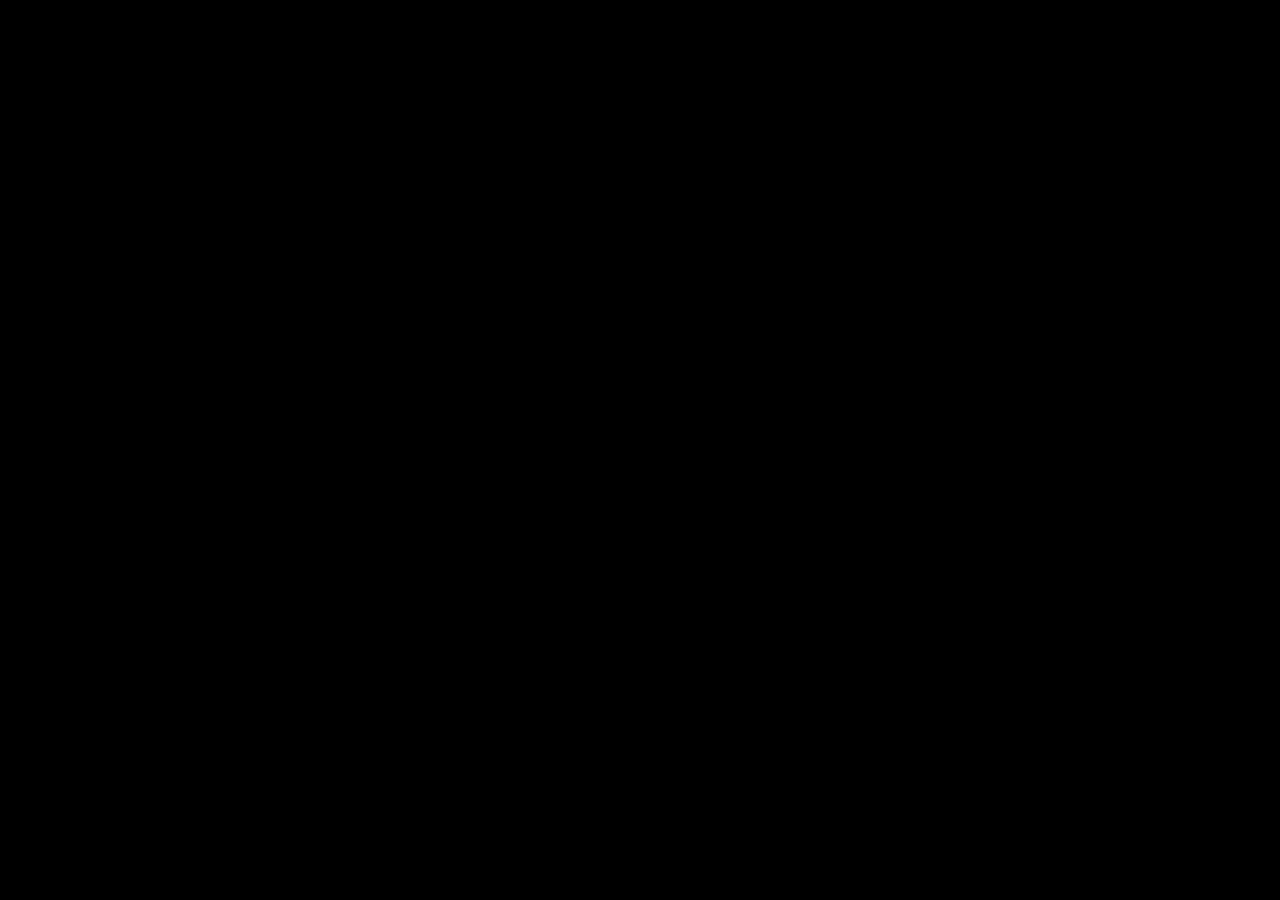
==== viewPost.html @ 44368ec3 "moved files around for a cleaner look" ====
<!DOCTYPE html>
<html lang="en">

<head>
    <meta charset="UTF-8">
    <meta name="viewport" content="width=device-width, initial-scale=1.0">
    <title>ViewPost</title>
    <style>
        header {
            display: flex;
            justify-content: center;
        }

        header button {
            background-color: rgb(44, 44, 44);
            border: 1px rgb(54, 54, 54) solid;
            border-radius: 10px;
            padding: 3px 15px 3px 15px;
            font-family: Arial, Helvetica, sans-serif;
            color: white;
        }

        body {
            background-color: black;
            color: white;
            font-family: Arial, Helvetica, sans-serif;
        }

        .post .heading-and-date {
            display: flex;
            gap: 5px;
            flex-direction: column;
            align-items: center;
            justify-content: center;
            margin-top: 10px;
        }

        .post .heading-and-date h1 {
            margin: 0;
        }

        .post p {
            max-width: 160ch;
        }

        hr {
            width: 160ch;
            max-width: 100%;
            background-color: white;
        }

        .comments {
            margin-top: 25px;
        }

        .comment-object {
            display: flex;
            flex-direction: column;
            gap: 5px;
            margin-bottom: 25px;
        }

        .comment-object p {
            padding: 0;
            margin: 0;
            max-width: 160ch;
        }

        .comment-object .date-commented {
            font-size: 10px;
        }

        form {
            display: flex;
            justify-content: center;
            flex-direction: column;
            align-items: center;
        }

        textarea {
            font-family: Arial, Helvetica, sans-serif;
            color: rgb(212, 212, 212);
            background-color: rgb(24, 24, 24);
            border: 0;
            border-radius: 15px;
            width: 80ch;
            max-width: 80%;
            height: 200px;
            resize: none;
            padding: 10px;
            scrollbar-width: thin;
            scrollbar-color: rgb(212, 212, 212) rgba(0, 0, 0, 0);
        }

        main {
            display: flex;
            flex-direction: column;
            justify-content: center;
            align-items: center;
        }
    </style>
</head>

<body>
    <template class="comment-template">
        <div class="comment-object">
            <span class="date-commented"></span>
            <!-- <p class="comment-text"></p> -->
        </div>
    </template>
    <header>
        <button onclick="window.location.href = './index.html'">Home</button>
    </header>
    <main>
        <div class="post">
            <div class="heading-and-date">
                <h1></h1>
                <span></span>
            </div>
            <!-- <p></p> -->
        </div>
        <hr>
        <div class="comment-submission">
            <form>
                <textarea name="comment"></textarea>
                <input type="submit" value="Comment">
            </form>
        </div>
        <div class="comments"></div>
    </main>
    <script>
        const nlrgx = /\r\n|\n/g

        const post_id = new URLSearchParams(window.location.search).get("post_id")
        const form = document.querySelector(".comment-submission form")
        form.addEventListener('submit', function (e) {
            e.preventDefault()
            const text = form.querySelector("textarea").value
            if (text !== "") {
                postComment(post_id, text)
            }
        })

        function displayPostHelper(postContent) {
            const splitParagraphs = postContent.split(nlrgx)
            for (const p of splitParagraphs) {
                const newP = document.createElement("p")
                newP.textContent = p
                document.querySelector(".post").append(newP)
            }
        }
        function displayPost(postObject) {
            document.querySelector(".post .heading-and-date h1").textContent = postObject.title
            document.querySelector(".post .heading-and-date span").textContent = new Date(`${postObject.date_posted}`).toLocaleDateString()
            // document.querySelector(".post p").textContent = postObject.body
            displayPostHelper(postObject.body)
        }
        function displayCommentHelper(commentContainerClone, commentContent) {
            const splitParagraphs = commentContent.split(nlrgx)
            for (const p of splitParagraphs) {
                const newP = document.createElement("p")
                newP.textContent = p
                newP.classList.add("comment-text")
                commentContainerClone.append(newP)
            }
        }
        function displayComment(commentObject) {
            const template = document.querySelector(".comment-template")
            const commentContainerClone = template.content.cloneNode(true).querySelector("*")
            // commentContainerClone.querySelector(".comment-object .comment-text").textContent = commentObject.comment
            commentContainerClone.querySelector(".comment-object .date-commented").textContent = commentObject.date_commented
            displayCommentHelper(commentContainerClone, commentObject.comment)
            document.querySelector(".comments").append(commentContainerClone)
        }

        async function postComment(post_id, comment) {
            try {
                const formData = new FormData()
                formData.set("post_id", post_id)
                formData.set("comment", comment)
                const data = await fetch("http://localhost:3000/apis/postComment.php",
                    {
                        method: "POST",
                        body: formData
                    }
                )
                if (!data.ok) {
                    throw new Error(await data.text())
                }
                const response = await data.json()
                console.log(response)
                document.querySelector(".comments").querySelectorAll(":scope > *").forEach(e => e.remove())
                form.querySelector("textarea").value = ""
                getCommentsFromPostId(post_id)
            } catch (err) {
                throw new Error(err.message)
            }
        }


        async function getCommentsFromPostId(post_id) {
            try {
                const formData = new FormData()
                formData.set("post_id", post_id)
                const data = await fetch("http://localhost:3000/apis/getCommentsFromPostId.php",
                    {
                        method: "POST",
                        body: formData
                    }
                )
                if (!data.ok) {
                    throw new Error("fetch failed")
                }
                const response = await data.json()
                console.log(response)
                // displayComment(response)
                for (const comment of response.data) {
                    displayComment(comment)
                }
            } catch (err) {
                throw new Error(err.message)
            }
        }
        async function getPostFromId(post_id) {
            try {
                const formData = new FormData()
                formData.set("post_id", post_id)
                const data = await fetch("http://localhost:3000/apis/getPostFromId.php",
                    {
                        method: "POST",
                        body: formData
                    }
                )
                if (!data.ok) {
                    throw new Error("fetch failed")
                }
                const response = await data.json()
                console.log(response)
                displayPost(response.data)
            } catch (err) {
                displayPost({ title: "Error.", "body": "This post no longer exists." })
                throw new Error(err.message)
            }
        }
        if (post_id !== null) {
            getPostFromId(post_id)
            getCommentsFromPostId(post_id)
        } else {
            window.location.href = "./index.html"
        }
    </script>
</body>

</html>
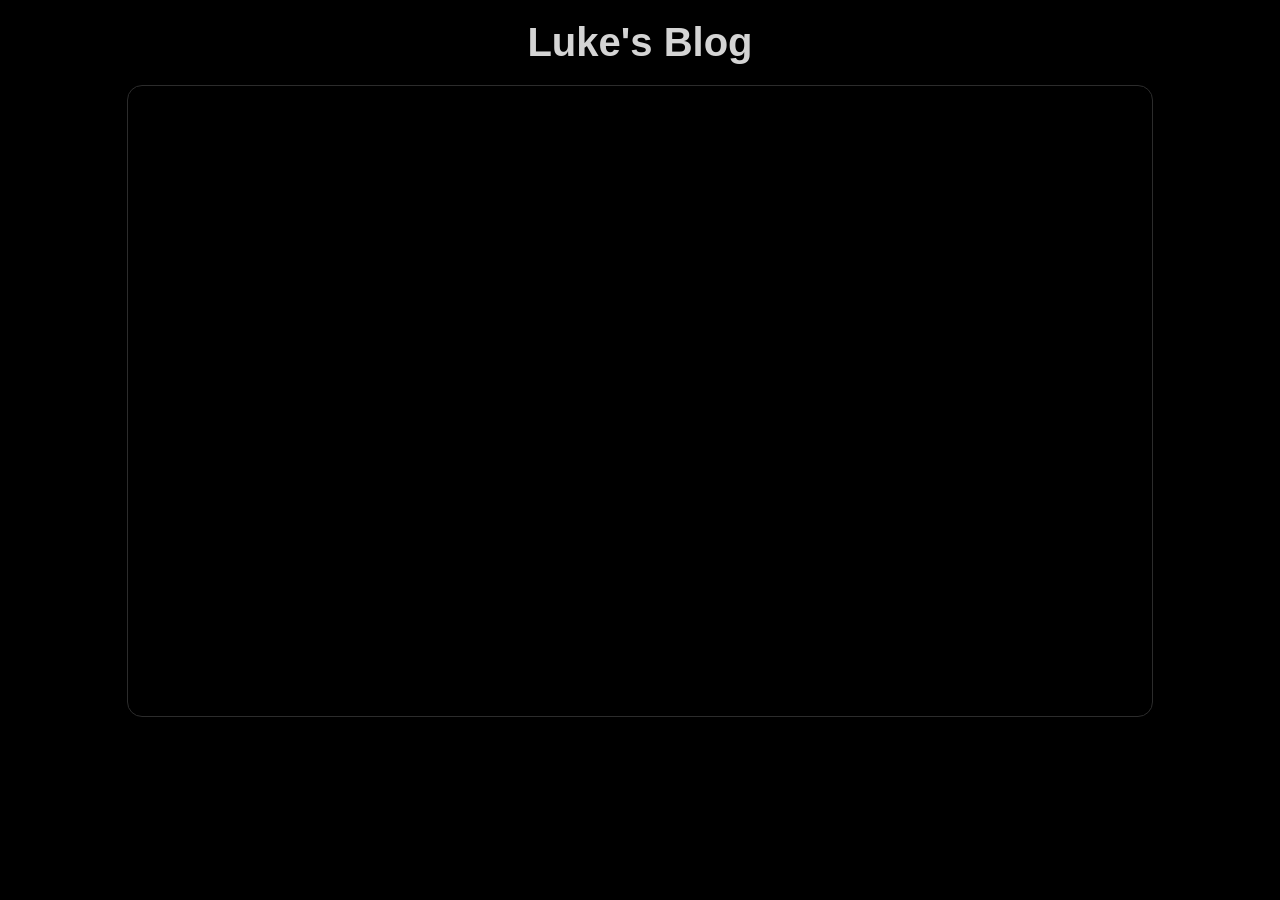
==== commit 0ebad2d7: "updating CSS of the blog" ====
--- a/viewPost.html
+++ b/viewPost.html
@@ -6,98 +6,7 @@
     <meta name="viewport" content="width=device-width, initial-scale=1.0">
     <title>ViewPost</title>
     <style>
-        header {
-            display: flex;
-            justify-content: center;
-        }
-
-        header button {
-            background-color: rgb(44, 44, 44);
-            border: 1px rgb(54, 54, 54) solid;
-            border-radius: 10px;
-            padding: 3px 15px 3px 15px;
-            font-family: Arial, Helvetica, sans-serif;
-            color: white;
-        }
-
-        body {
-            background-color: black;
-            color: white;
-            font-family: Arial, Helvetica, sans-serif;
-        }
-
-        .post .heading-and-date {
-            display: flex;
-            gap: 5px;
-            flex-direction: column;
-            align-items: center;
-            justify-content: center;
-            margin-top: 10px;
-        }
-
-        .post .heading-and-date h1 {
-            margin: 0;
-        }
-
-        .post p {
-            max-width: 160ch;
-        }
-
-        hr {
-            width: 160ch;
-            max-width: 100%;
-            background-color: white;
-        }
-
-        .comments {
-            margin-top: 25px;
-        }
-
-        .comment-object {
-            display: flex;
-            flex-direction: column;
-            gap: 5px;
-            margin-bottom: 25px;
-        }
-
-        .comment-object p {
-            padding: 0;
-            margin: 0;
-            max-width: 160ch;
-        }
-
-        .comment-object .date-commented {
-            font-size: 10px;
-        }
-
-        form {
-            display: flex;
-            justify-content: center;
-            flex-direction: column;
-            align-items: center;
-        }
-
-        textarea {
-            font-family: Arial, Helvetica, sans-serif;
-            color: rgb(212, 212, 212);
-            background-color: rgb(24, 24, 24);
-            border: 0;
-            border-radius: 15px;
-            width: 80ch;
-            max-width: 80%;
-            height: 200px;
-            resize: none;
-            padding: 10px;
-            scrollbar-width: thin;
-            scrollbar-color: rgb(212, 212, 212) rgba(0, 0, 0, 0);
-        }
-
-        main {
-            display: flex;
-            flex-direction: column;
-            justify-content: center;
-            align-items: center;
-        }
+       
     </style>
 </head>
 
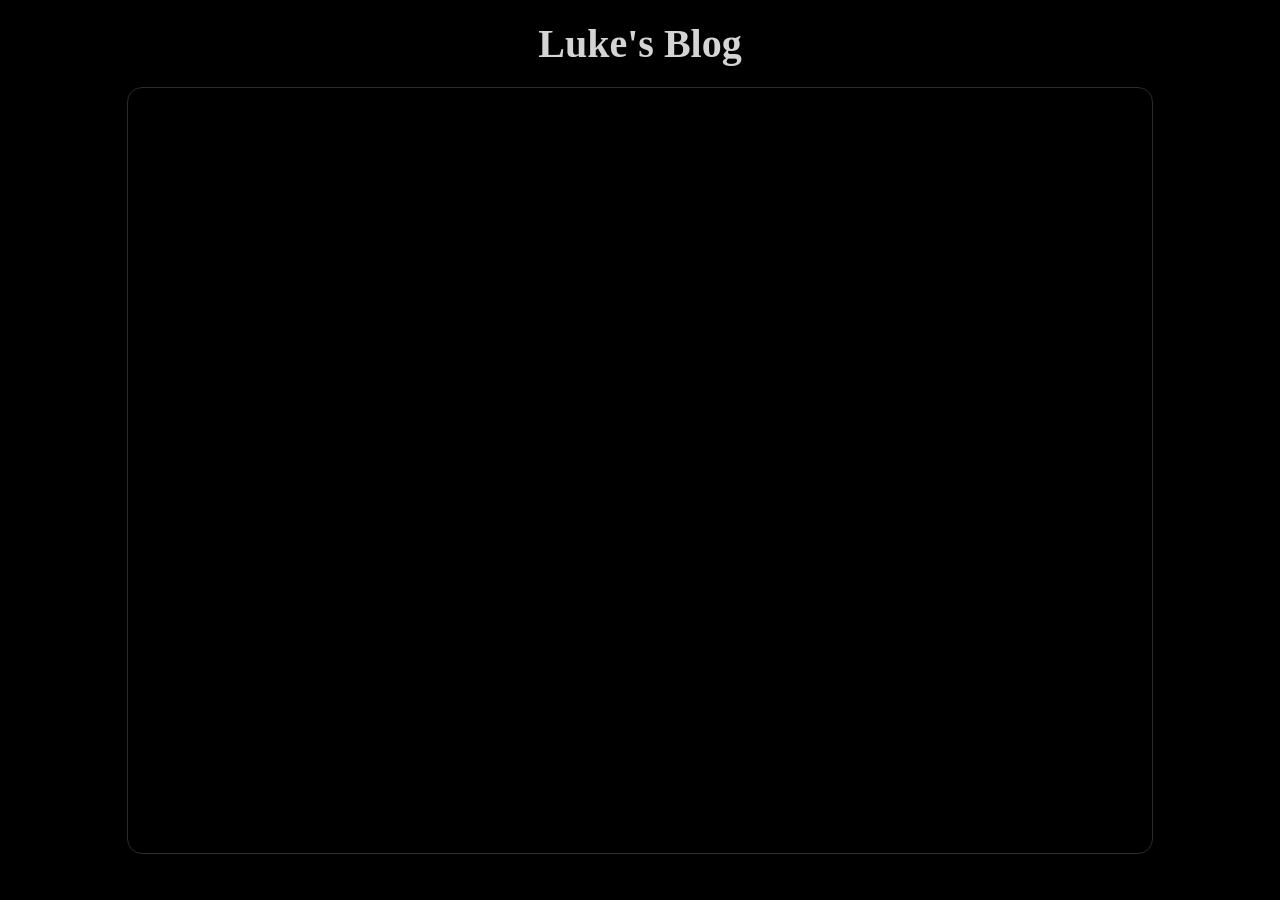
==== commit e9197b14: "wip css for viewpost" ====
--- a/viewPost.html
+++ b/viewPost.html
@@ -5,9 +5,9 @@
     <meta charset="UTF-8">
     <meta name="viewport" content="width=device-width, initial-scale=1.0">
     <title>ViewPost</title>
-    <style>
-       
-    </style>
+    <link rel="stylesheet" href="assets/main.css">
+    <link rel="stylesheet" href="assets/viewpost.CSS">
+
 </head>
 
 <body>
@@ -17,25 +17,40 @@
             <!-- <p class="comment-text"></p> -->
         </div>
     </template>
+    <!-- <header>
+        <button onclick="window.location.href = './index.html'">Home</button>
+    </header> -->
     <header>
-        <button onclick="window.location.href = './index.html'">Home</button>
+        <div class="heading">
+            <a href="./index.html">
+                <h1>Luke's Blog</h1>
+            </a>
+        </div>
     </header>
     <main>
-        <div class="post">
-            <div class="heading-and-date">
-                <h1></h1>
-                <span></span>
+        <div class="main-post-wrapper">
+            <div class="post-wrapper">
+                <div class="post">
+                    <div class="heading-and-date">
+                        <h1></h1>
+                        <span></span>
+                    </div>
+                    <!-- <hr> -->
+
+                    <div class="paragraphs">
+                        <!-- filled by javascript -->
+                    </div>
+                </div>
+                <hr>
+                <div class="comment-submission">
+                    <form>
+                        <textarea name="comment"></textarea>
+                        <input type="submit" value="Comment">
+                    </form>
+                </div>
+                <div class="comments"></div>
             </div>
-            <!-- <p></p> -->
         </div>
-        <hr>
-        <div class="comment-submission">
-            <form>
-                <textarea name="comment"></textarea>
-                <input type="submit" value="Comment">
-            </form>
-        </div>
-        <div class="comments"></div>
     </main>
     <script>
         const nlrgx = /\r\n|\n/g
@@ -55,7 +70,7 @@
             for (const p of splitParagraphs) {
                 const newP = document.createElement("p")
                 newP.textContent = p
-                document.querySelector(".post").append(newP)
+                document.querySelector(".post .paragraphs").append(newP)
             }
         }
         function displayPost(postObject) {
--- a/assets/main.css
+++ b/assets/main.css
@@ -0,0 +1,43 @@
+/* global stylesheet rules i guess */
+:root {
+    --bg-color: rgb(0, 0, 0);
+    --text-color: rgb(212, 212, 212)
+}
+
+* {
+    margin: 0px;
+    padding: 0px;
+}
+
+body {
+    background-color: var(--bg-color);
+    color: var(--text-color);
+    font-family: 'Times New Roman', Times, serif;
+    /* font-family: Arial, Helvetica, sans-serif; */
+}
+
+header {
+    display: grid;
+    place-items: center;
+    margin-top: 20px;
+    margin-bottom: 20px;
+
+    a {
+        text-decoration: none;
+        color: var(--text-color);
+
+        h1 {
+            transition: all 0.25s;
+            font-size: 2.5rem;
+        }
+
+        h1:hover {
+            /* transform: scale(1.1, 1); */
+            /* color: rgb(255, 252, 252) */
+            text-shadow: 2px 2px rgba(153, 150, 150, 0.5);
+
+        }
+    }
+}
+
+
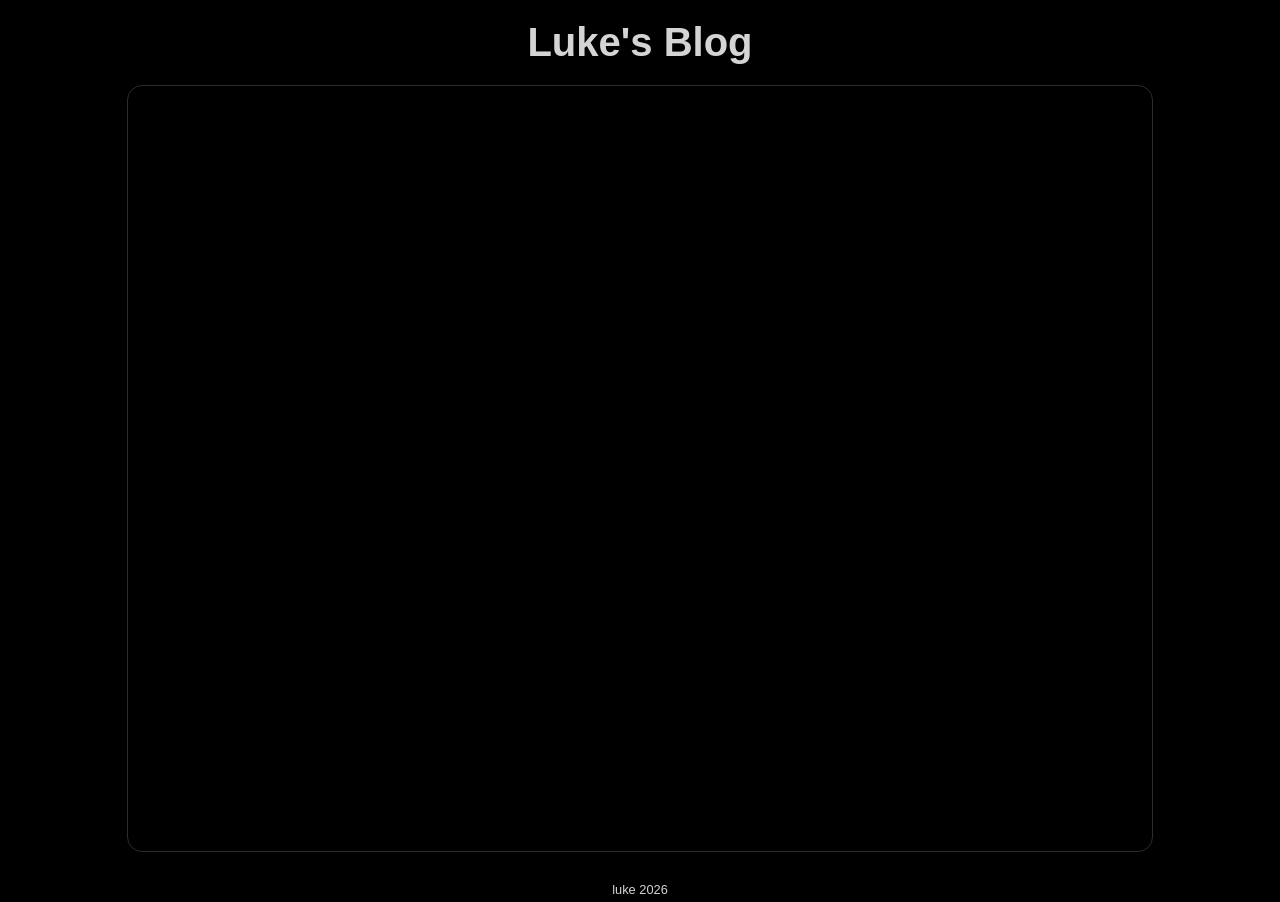
==== commit 90ae1642: "jfisjejif" ====
--- a/viewPost.html
+++ b/viewPost.html
@@ -52,6 +52,11 @@
             </div>
         </div>
     </main>
+    <footer>
+        <div class="footer-div">
+            <p>luke 2026</p>
+        </div>
+    </footer>
     <script>
         const nlrgx = /\r\n|\n/g
 
@@ -65,11 +70,59 @@
             }
         })
 
+        function turnTextIntoSpans(text) {
+            const spans = []
+
+            // if (text.trim() === "") {
+            //     return spans
+            // }
+
+            const split = text.split(" ")
+            const breakOn = 18;
+            let queue = ""
+            for (let i = 0; i < split.length; i++) {
+                const word = split[i]
+                if (word.length > breakOn) {
+                    if (queue !== "") {
+                        const span = document.createElement("span")
+                        span.textContent = queue
+                        spans.push(span)
+                    }
+                    const longSpan = document.createElement("span")
+                    longSpan.classList.add("force-break")
+                    longSpan.textContent = word + ((i < split.length - 1) ? " " : "")
+                    spans.push(longSpan)
+                    queue = "";
+                } else {
+                    // console.log(word)
+                    if (word === "") {
+                        queue += "\u00A0"
+                    } else {
+                        queue += word
+                    }
+                    if (i < split.length - 1) {
+                        queue += " "
+                    }
+                }
+            }
+            if (queue !== "") {
+                const span = document.createElement("span")
+                span.textContent = queue
+                spans.push(span)
+            }
+            return spans
+        }
+
         function displayPostHelper(postContent) {
             const splitParagraphs = postContent.split(nlrgx)
             for (const p of splitParagraphs) {
                 const newP = document.createElement("p")
-                newP.textContent = p
+                newP.lang = "en"
+                const spans = turnTextIntoSpans(p)
+                spans.forEach(span => {
+                    newP.append(span)
+                })
+                // newP.textContent = p
                 document.querySelector(".post .paragraphs").append(newP)
             }
         }
@@ -83,7 +136,11 @@
             const splitParagraphs = commentContent.split(nlrgx)
             for (const p of splitParagraphs) {
                 const newP = document.createElement("p")
-                newP.textContent = p
+                // newP.textContent = p
+                const spans = turnTextIntoSpans(p)
+                spans.forEach(span => {
+                    newP.append(span)
+                })
                 newP.classList.add("comment-text")
                 commentContainerClone.append(newP)
             }
--- a/assets/main.css
+++ b/assets/main.css
@@ -12,8 +12,11 @@
 body {
     background-color: var(--bg-color);
     color: var(--text-color);
-    font-family: 'Times New Roman', Times, serif;
-    /* font-family: Arial, Helvetica, sans-serif; */
+    /* font-family: 'Times New Roman', Times, serif; */
+    font-family: Arial, Helvetica, sans-serif;
+    min-height: 100vh;
+    display: flex;
+    flex-direction: column;
 }
 
 header {
@@ -29,6 +32,7 @@
         h1 {
             transition: all 0.25s;
             font-size: 2.5rem;
+            text-align: center;
         }
 
         h1:hover {
@@ -41,3 +45,23 @@
 }
 
 
+footer {
+    width: 100%;
+    margin-top: 25px;
+    flex-grow: 1;
+    display: flex;
+    flex-direction: column;
+    justify-content: end;
+    .footer-div {
+        /* align-items: end; */
+        height: 25px;
+        /* background-color: white; */
+        display: flex;
+        justify-content: center;
+        align-items: center;
+        p {
+            font-size: 0.8rem;
+        }
+        
+    }
+}
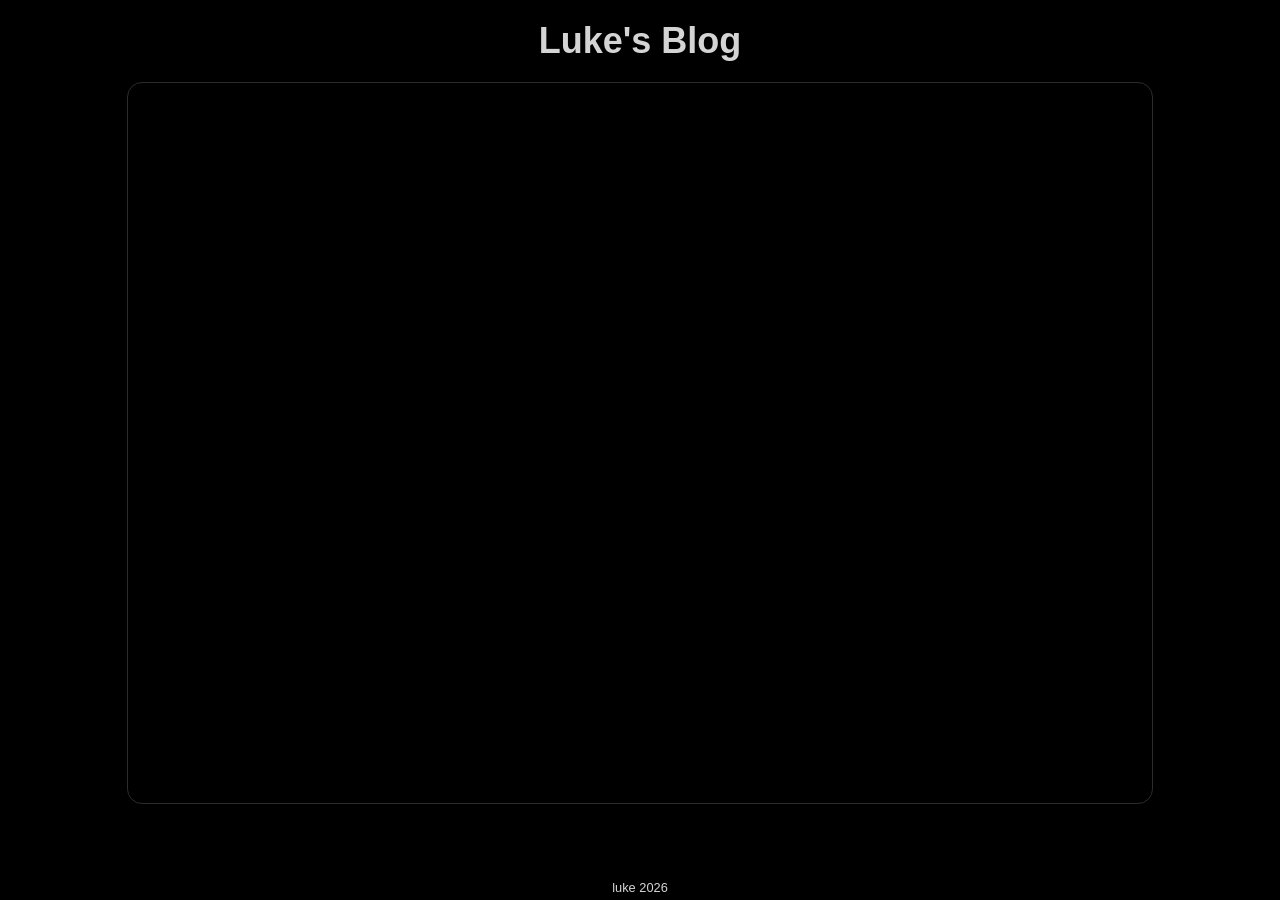
==== commit 1b308528: "CSS changes to mobile scaling and font sizes, moved fJS functions to seperate files, fixed fetch lin" ====
--- a/viewPost.html
+++ b/viewPost.html
@@ -7,7 +7,7 @@
     <title>ViewPost</title>
     <link rel="stylesheet" href="assets/main.css">
     <link rel="stylesheet" href="assets/viewpost.CSS">
-
+    <script src="js/viewPost.js"></script>
 </head>
 
 <body>
@@ -59,7 +59,6 @@
     </footer>
     <script>
         const nlrgx = /\r\n|\n/g
-
         const post_id = new URLSearchParams(window.location.search).get("post_id")
         const form = document.querySelector(".comment-submission form")
         form.addEventListener('submit', function (e) {
@@ -70,159 +69,7 @@
             }
         })
 
-        function turnTextIntoSpans(text) {
-            const spans = []
-
-            // if (text.trim() === "") {
-            //     return spans
-            // }
-
-            const split = text.split(" ")
-            const breakOn = 18;
-            let queue = ""
-            for (let i = 0; i < split.length; i++) {
-                const word = split[i]
-                if (word.length > breakOn) {
-                    if (queue !== "") {
-                        const span = document.createElement("span")
-                        span.textContent = queue
-                        spans.push(span)
-                    }
-                    const longSpan = document.createElement("span")
-                    longSpan.classList.add("force-break")
-                    longSpan.textContent = word + ((i < split.length - 1) ? " " : "")
-                    spans.push(longSpan)
-                    queue = "";
-                } else {
-                    // console.log(word)
-                    if (word === "") {
-                        queue += "\u00A0"
-                    } else {
-                        queue += word
-                    }
-                    if (i < split.length - 1) {
-                        queue += " "
-                    }
-                }
-            }
-            if (queue !== "") {
-                const span = document.createElement("span")
-                span.textContent = queue
-                spans.push(span)
-            }
-            return spans
-        }
-
-        function displayPostHelper(postContent) {
-            const splitParagraphs = postContent.split(nlrgx)
-            for (const p of splitParagraphs) {
-                const newP = document.createElement("p")
-                newP.lang = "en"
-                const spans = turnTextIntoSpans(p)
-                spans.forEach(span => {
-                    newP.append(span)
-                })
-                // newP.textContent = p
-                document.querySelector(".post .paragraphs").append(newP)
-            }
-        }
-        function displayPost(postObject) {
-            document.querySelector(".post .heading-and-date h1").textContent = postObject.title
-            document.querySelector(".post .heading-and-date span").textContent = new Date(`${postObject.date_posted}`).toLocaleDateString()
-            // document.querySelector(".post p").textContent = postObject.body
-            displayPostHelper(postObject.body)
-        }
-        function displayCommentHelper(commentContainerClone, commentContent) {
-            const splitParagraphs = commentContent.split(nlrgx)
-            for (const p of splitParagraphs) {
-                const newP = document.createElement("p")
-                // newP.textContent = p
-                const spans = turnTextIntoSpans(p)
-                spans.forEach(span => {
-                    newP.append(span)
-                })
-                newP.classList.add("comment-text")
-                commentContainerClone.append(newP)
-            }
-        }
-        function displayComment(commentObject) {
-            const template = document.querySelector(".comment-template")
-            const commentContainerClone = template.content.cloneNode(true).querySelector("*")
-            // commentContainerClone.querySelector(".comment-object .comment-text").textContent = commentObject.comment
-            commentContainerClone.querySelector(".comment-object .date-commented").textContent = commentObject.date_commented
-            displayCommentHelper(commentContainerClone, commentObject.comment)
-            document.querySelector(".comments").append(commentContainerClone)
-        }
-
-        async function postComment(post_id, comment) {
-            try {
-                const formData = new FormData()
-                formData.set("post_id", post_id)
-                formData.set("comment", comment)
-                const data = await fetch("http://localhost:3000/apis/postComment.php",
-                    {
-                        method: "POST",
-                        body: formData
-                    }
-                )
-                if (!data.ok) {
-                    throw new Error(await data.text())
-                }
-                const response = await data.json()
-                console.log(response)
-                document.querySelector(".comments").querySelectorAll(":scope > *").forEach(e => e.remove())
-                form.querySelector("textarea").value = ""
-                getCommentsFromPostId(post_id)
-            } catch (err) {
-                throw new Error(err.message)
-            }
-        }
-
-
-        async function getCommentsFromPostId(post_id) {
-            try {
-                const formData = new FormData()
-                formData.set("post_id", post_id)
-                const data = await fetch("http://localhost:3000/apis/getCommentsFromPostId.php",
-                    {
-                        method: "POST",
-                        body: formData
-                    }
-                )
-                if (!data.ok) {
-                    throw new Error("fetch failed")
-                }
-                const response = await data.json()
-                console.log(response)
-                // displayComment(response)
-                for (const comment of response.data) {
-                    displayComment(comment)
-                }
-            } catch (err) {
-                throw new Error(err.message)
-            }
-        }
-        async function getPostFromId(post_id) {
-            try {
-                const formData = new FormData()
-                formData.set("post_id", post_id)
-                const data = await fetch("http://localhost:3000/apis/getPostFromId.php",
-                    {
-                        method: "POST",
-                        body: formData
-                    }
-                )
-                if (!data.ok) {
-                    throw new Error("fetch failed")
-                }
-                const response = await data.json()
-                console.log(response)
-                displayPost(response.data)
-            } catch (err) {
-                displayPost({ title: "Error.", "body": "This post no longer exists." })
-                throw new Error(err.message)
-            }
-        }
+        
         if (post_id !== null) {
             getPostFromId(post_id)
             getCommentsFromPostId(post_id)
--- a/assets/main.css
+++ b/assets/main.css
@@ -13,8 +13,9 @@
     background-color: var(--bg-color);
     color: var(--text-color);
     /* font-family: 'Times New Roman', Times, serif; */
-    font-family: Arial, Helvetica, sans-serif;
+    font-family: Verdana, Helvetica, sans-serif;
     min-height: 100vh;
+    min-height: 100svh;
     display: flex;
     flex-direction: column;
 }
@@ -31,7 +32,7 @@
 
         h1 {
             transition: all 0.25s;
-            font-size: 2.5rem;
+            font-size: 2.25rem;
             text-align: center;
         }
 
